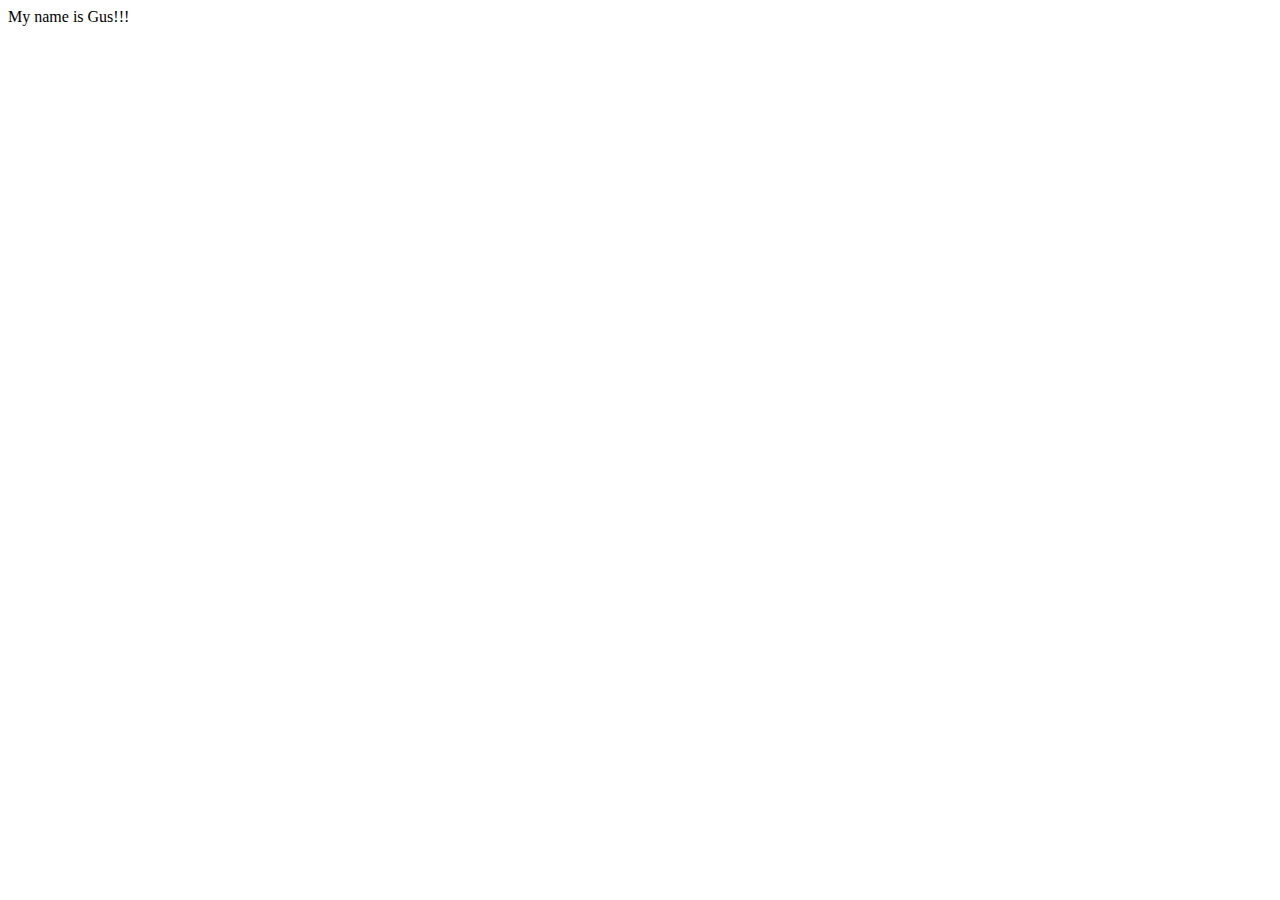
==== GITHUB/index.html @ 097dc1d6 "learning to push to git for the second time" ====
<!DOCTYPE html>
<html lang="en">
<head>
    <meta charset="UTF-8">
    <meta name="viewport" content="width=, initial-scale=1.0">
    <title>Document</title>
</head>
<body>
   My name is Gus!!!
</body>
</html>
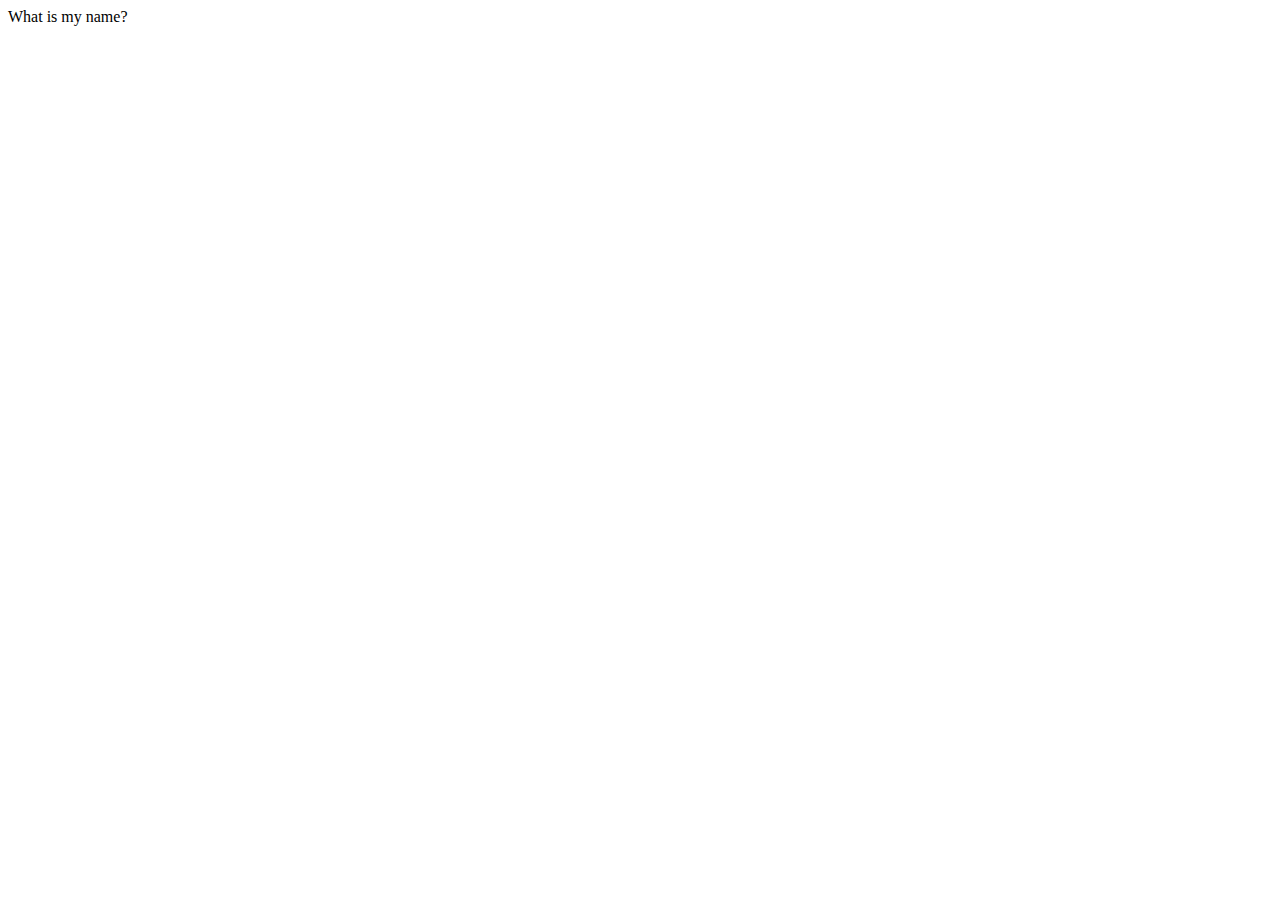
==== commit 5e72c872: "question push" ====
--- a/GITHUB/index.html
+++ b/GITHUB/index.html
@@ -6,6 +6,6 @@
     <title>Document</title>
 </head>
 <body>
-   My name is Gus!!!
+   What is my name?
 </body>
 </html>